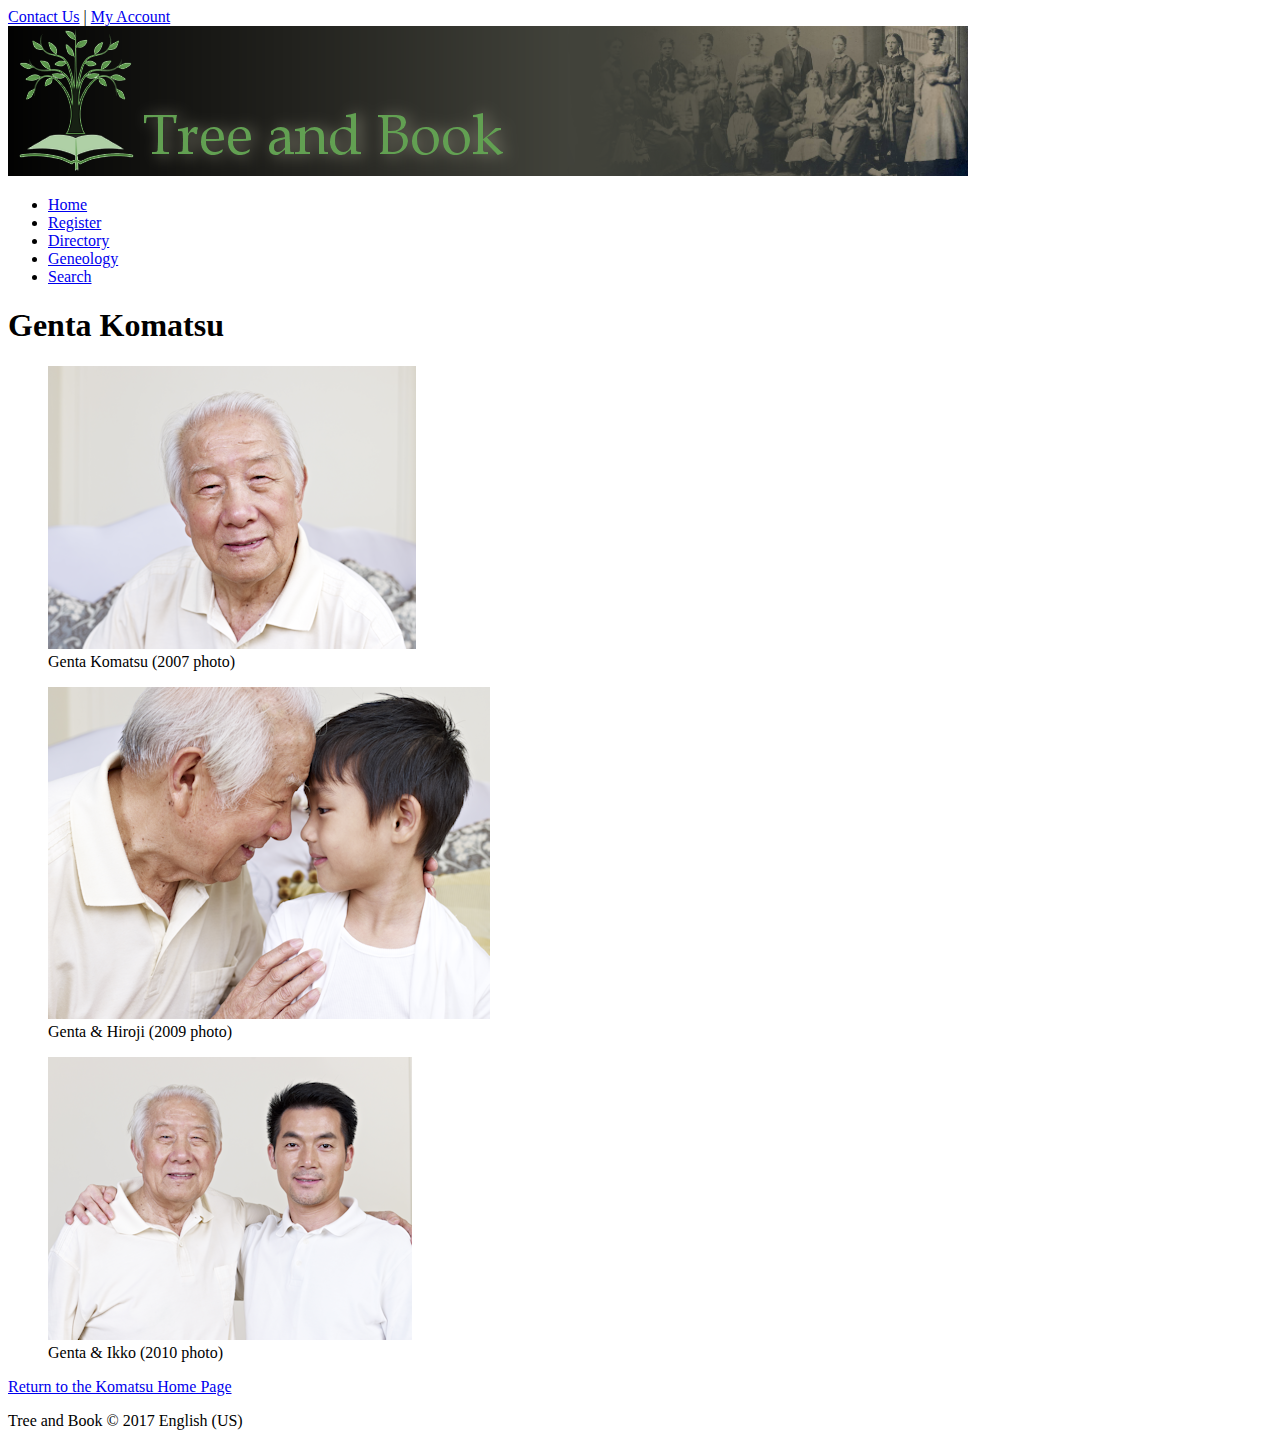
==== tb_genta.html @ a2e74257 "Initial Code Commit" ====
<!DOCTYPE html>
<html>
<head>
<!--
        Exercise:
        Author:
        Date:
        Photo Page of Genta Komatsu

        Filename: tb_genta.html
   -->
   <meta charset="utf-8" />
   <title>Tree and Book: Genta Komatsu</title>

</head>

<body>
   <header>
      <nav id="topLinks">
         <a href="#">Contact Us</a> |
         <a href="#">My Account</a>
      </nav>
      <img src="tb_logo.png" alt="Tree and Book" />
      <nav class="horizontal" id="mainLinks">
         <ul>
            <li><a href="#">Home</a></li>
            <li><a href="#">Register</a></li>
            <li><a href="#">Directory</a></li>
            <li><a href="#">Geneology</a></li>
            <li><a href="#">Search</a></li>
         </ul>
      </nav>
   </header>


   <article>
      <h1>Genta Komatsu</h1>

      <figure id="figure1">
         <img src="tb_genta1.png" alt="" />
         <figcaption>Genta Komatsu (2007 photo)</figcaption>
      </figure>

      <figure id="figure2">
         <img src="tb_genta2.png" alt="" id="genta2" />
         <figcaption>Genta &amp; Hiroji (2009 photo)</figcaption>
      </figure>

      <figure id="figure3">
         <img src="tb_genta3.png" alt="" id="genta3" />
         <figcaption>Genta &amp; Ikko (2010 photo)</figcaption>
      </figure>

      <p><a href="index.html">Return to the Komatsu Home Page</a></p>

   </article>


   <footer>Tree and Book &copy; 2017 English (US)</footer>

</body>
</html>
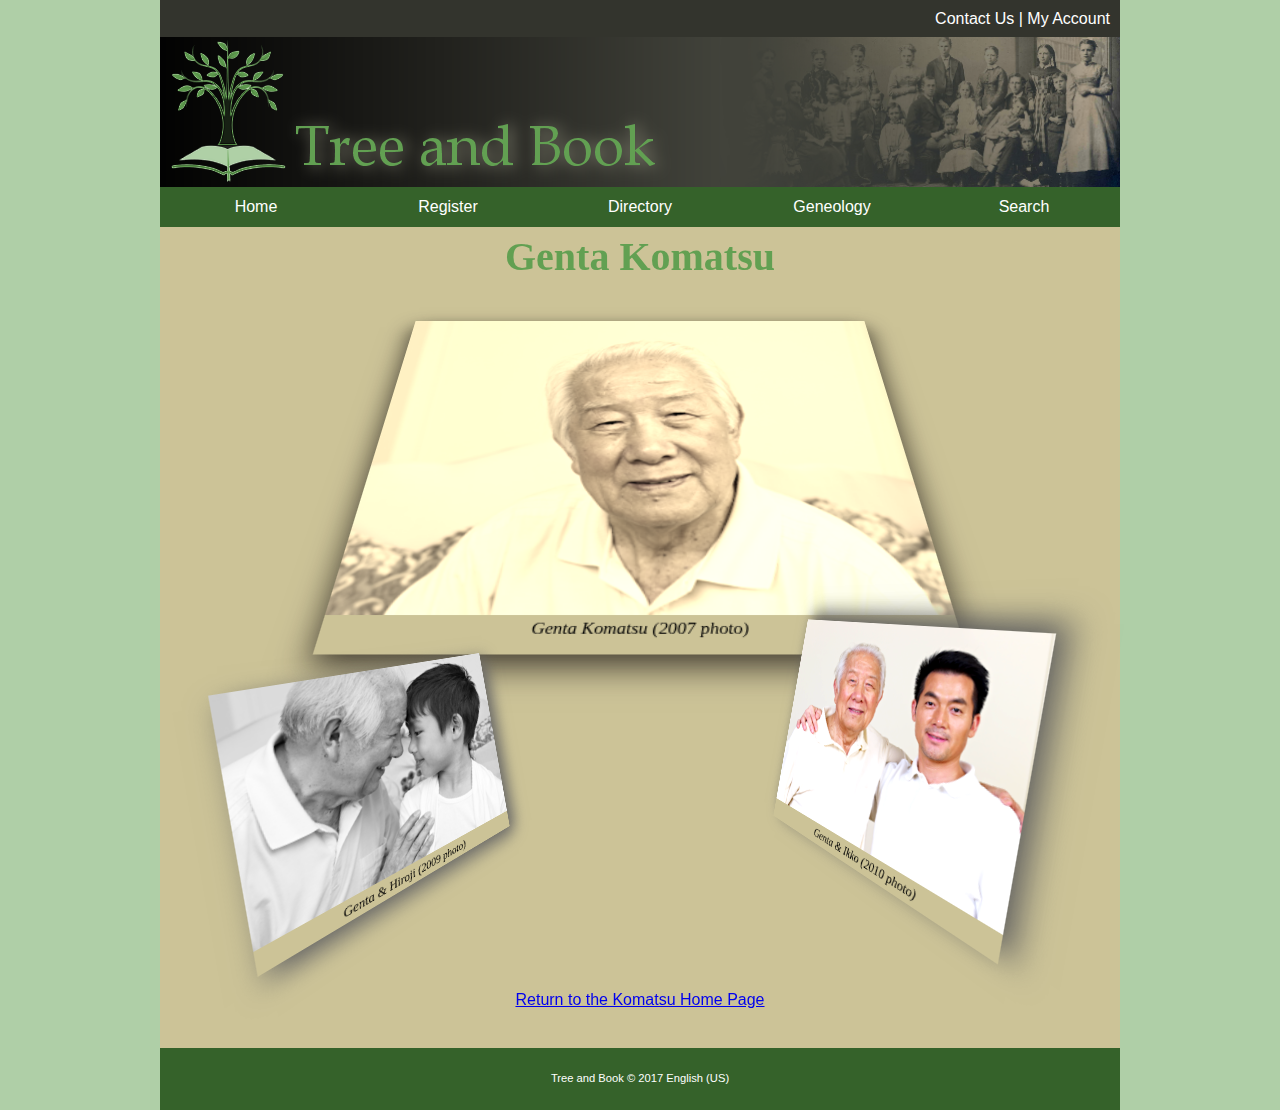
==== commit 1cb8e5b7: "Added Transformations" ====
--- a/tb_genta.html
+++ b/tb_genta.html
@@ -11,6 +11,9 @@
    -->
    <meta charset="utf-8" />
    <title>Tree and Book: Genta Komatsu</title>
+   <link rel="stylesheet" href="tb_reset.css">
+   <link rel="stylesheet" href="tb_styles2.css">
+   <link rel="stylesheet" href="tb_visual2.css">
 
 </head>
 
--- a/tb_styles2.css
+++ b/tb_styles2.css
@@ -0,0 +1,145 @@
+@charset "utf-8";
+
+/*
+        Exercise:
+        Author:
+        Date:
+        Layout and Typographical Style Sheet for Photo Pages at Tree and Book
+
+        Filename: tb_styles2.css
+
+*/
+
+html {
+   background-color: rgb(175, 207, 167);
+}
+
+/* Page Body Styles */
+body {
+   background-color: rgb(204, 195, 151);
+   font-family: Verdana, Geneva, Arial, sans-serif;
+   margin-left: auto;
+   margin-right: auto;
+   width: 960px;
+}
+
+/* Body Header Styles */
+
+body > header > img {
+	display: block;
+	width: 100%;
+}
+
+body > header > nav#topLinks {
+	background-color: rgb(51, 52, 45);
+	color: white;
+	line-height: 1.7em;
+	text-align: right;
+	padding: 5px 10px 5px 0px;
+}
+
+nav#topLinks a:link, nav#topLinks a:visited {
+	color: white;
+}
+
+nav#topLinks a:hover, nav#topLinks a:active {
+	color: rgb(248, 237, 212);
+}
+
+nav#mainLinks ul li {
+	background-color: rgb(53, 98, 42);
+	display: block;
+	float: left;
+	text-align: center;
+	width: 20%;
+}
+
+nav#mainLinks ul li a {
+	color: white;
+	display: block;
+	height: 2.5em;
+	text-align: center;
+	line-height: 2.5em;
+}
+
+nav#mainLinks a:link, nav#mainLinks a:visited {
+	color: white;
+}
+
+nav#mainLinks a:hover, nav#mainLinks a:active {
+	background-color: rgb(51, 51, 45);
+}
+
+
+/* Article  Styles */
+
+article {
+   clear: left;
+   width: 90%;
+   margin: 10px auto;
+   padding: 10px 20px;
+}
+
+
+article h1 {
+	font-family: Baskerville, "Palatino Linotype", Palatino,
+	             "Century Schoolbook", "Times New Roman", serif;
+	font-size: 2.5em;
+	color: rgb(98, 160, 82);
+	text-align: center;
+}
+
+article p {
+	clear: both;
+    margin-bottom: 20px;
+	text-align: center;
+}
+
+article::after {
+   clear: both;
+   content: "";
+   display: table;
+}
+
+
+/* Footer Styles */
+footer {
+	background-color: rgb(53, 98, 42);
+	color: white;
+	font-size: 0.7em;
+	text-align: center;
+	padding: 25px;
+}
+
+
+
+/* Figure Box Styles */
+
+figure img {
+	display: block;
+	width: 100%;
+}
+
+figure figcaption {
+	font-size: 0.9em;
+	font-style: italic;
+	font-family: Baskerville, "Palatino Linotype", Palatino,
+	             "Century Schoolbook", "Times New Roman", serif;
+	margin: 5px 0px;
+	text-align: center;
+}
+
+figure#figure1 {
+	margin: 10px auto;
+	padding-bottom: 10px;
+	width: 60%;
+}
+
+
+figure#figure2, figure#figure3 {
+	display: block;
+	float: left;
+	margin-left: 5%;
+	margin-right: 5%;
+	width: 40%;
+}
--- a/tb_visual2.css
+++ b/tb_visual2.css
@@ -0,0 +1,48 @@
+@charset "utf-8";
+
+/*
+        Exercise:
+        Author:
+        Date:
+        Visual Effects Style Sheet for Photo Page at Tree and Book
+
+
+        Filename: tb_visual2.css
+
+*/
+
+
+/* Transformation Styles */
+article {
+        perspective: 600px;
+}
+
+figure#figure1 {
+        transform: rotateX(30deg) translateZ(50px);
+        box-shadow: rgb(51, 51, 51) 0px 10px 25px;
+}
+figure#figure2 {
+        transform: rotate(-40deg) scale(0.8, 0.8) translate(20px, -100px) rotateZ(30deg) rotateY(60deg);
+        box-shadow: rgb(101, 101, 101) 10px 10px 25px;
+}
+
+figure#figure3 {
+        transform: rotate(10deg) scale(0.9, 0.9) translateY(-120px) rotateY(-70deg) translateZ(-20px);
+        box-shadow: rgb(101, 101, 101) 10px -10px 25px;
+}
+/* Filter Styles */
+
+figure#figure1 {
+        -webkit-filter: sepia(0.8);
+        filter: sepia(0.8);
+}
+
+figure#figure2 {
+        -webkit-filter: grayscale(1);
+        filter: grayscale(1);
+}
+
+figure#figure3 {
+        -webkit-filter: saturate(1.5) contrast(1.2);
+        filter: saturate(1.5) contrast(1.2);
+}
